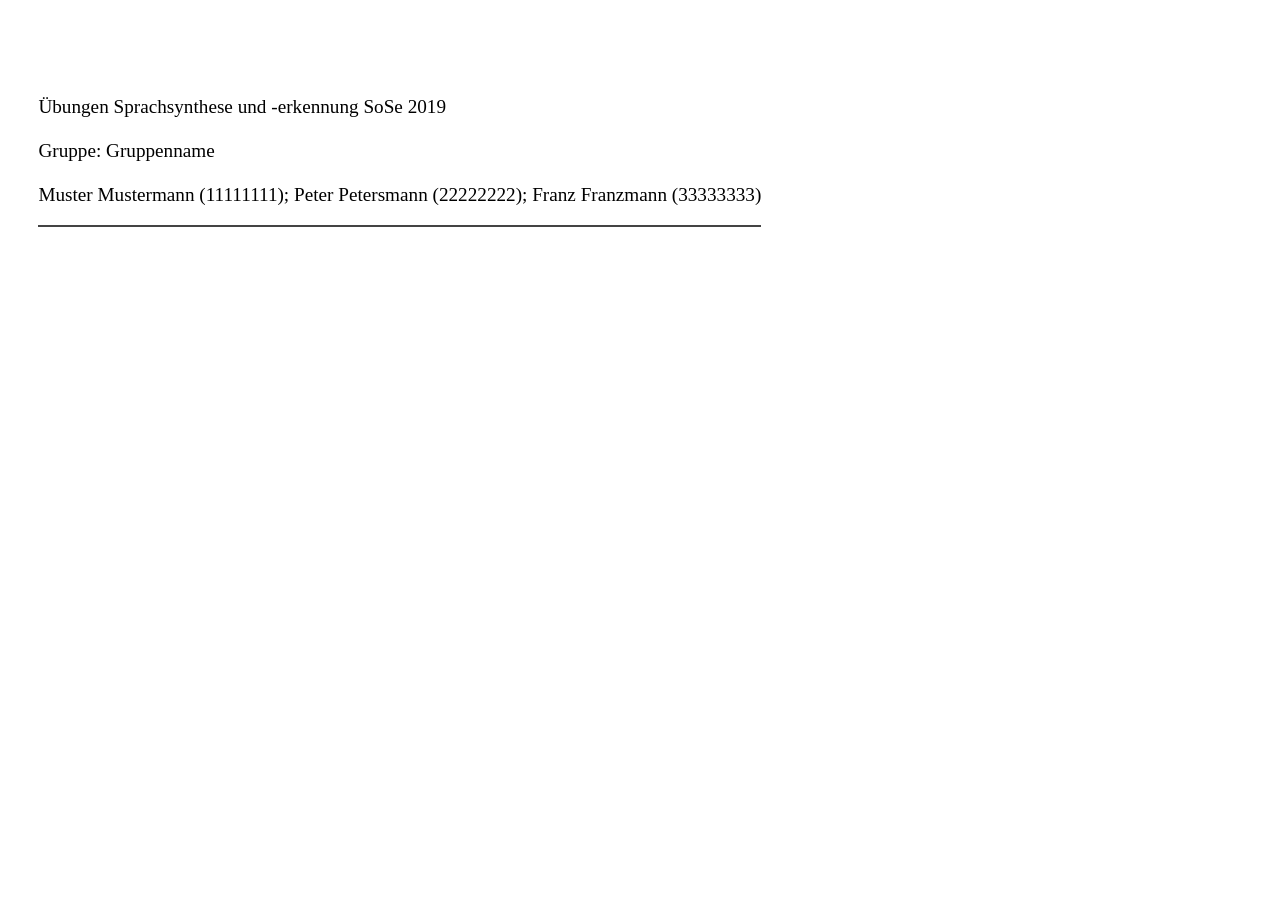
==== home.html @ 2ba38100 "Add files via upload" ====
<html>
<head>
<title></title>
<link rel="stylesheet" type="text/css" href="format.css">
        <style type="text/css">
        <!--
                 a:link {font-family:Arial;        font-size:10pt;        text-decoration:none;}
                a:visited {font-family:Arial; font-size:10pt; text-decoration:none;}
                a:hover {color:#FF3333; text-decoration:none; font-weight:normal; font-size:10pt;}
        //-->
        </style>
</head>

<body>

<div id="Kontakt">
         <p>&Uuml;bungen Sprachsynthese und -erkennung SoSe 2019
         <br><br>Gruppe: Gruppenname
         <br><br>Muster Mustermann (11111111); Peter Petersmann (22222222); Franz Franzmann (33333333)</p>
         <hr color=#444444 size="2">
</div>

</body>
</html>
---- format.css ----
#Kontakt
  {
    position:absolute;
    top:4em;left:2em;
    margin-left:0em;
    font: normal 120% Berlin Sans FB;
    color:#000000;
  }

  #Links
  {
    position:absolute;
    top:1em;left:3em;
  }

  #Linie_H1
  {
    position:absolute;
    top:0em;left:1em;
  }

  #Linie_H2
  {
    position:absolute;
    top:28em;left:1em;
   }

  #Inhalt_1
  {
    position:relative;
    margin-top:0em;margin-left:0em;
    background-color:#ffffff;
  }

  #Inhalt_2
  {
    position:relative;
    background-color:#7A501B;

  }

  #Navigation
  {
    position:absolute;
    top: 10em; left:5em;
    font: normal 60% Berlin Sans FB;
   }


  #Navigation a:link {
    font: normal 100% Berlin Sans FB;
    color:#ffffff;
  }
  #Navigation a:visited {
    font: normal 100% Berlin Sans FB;
    color:#F5F6CE;
  }
  #Navigation a:hover {
    font: normal 100% Berlin Sans FB;
    color:#888888;
  }
  #Navigation a:active {
    font: normal 100% Berlin Sans FB;
    color:#ffffff;
  }

  a:link {
    font: normal 100% Berlin Sans FB;
    color:#7A501B;
  }
  a:visited {
    font: normal 100% Berlin Sans FB;
    color:#7A501B;
  }
  a:hover {
    font: normal 100% Berlin Sans FB;
    color:#CC8B3C;
  }
  a:active {
    font: normal 100% Berlin Sans FB;
    color:#ffff00;
  }


  h1
  {
    font: normal 140% Berlin Sans FB;
    color:#000000;
    left:5em;
  }

  h2
  {
    font: normal 120% Berlin Sans FB;
    color:#000000;
    left:5em;
  }

  h3
  {
    font: normal 110% Berlin Sans FB;
    color:#000000;
    left:5em;
  }

  h
  {
    font: normal 100% Berlin Sans FB;
    color:#F5F6CE;
  }

  ol
  {
    font: normal 100% Berlin Sans FB;
    color:#F5F6CE;
  }
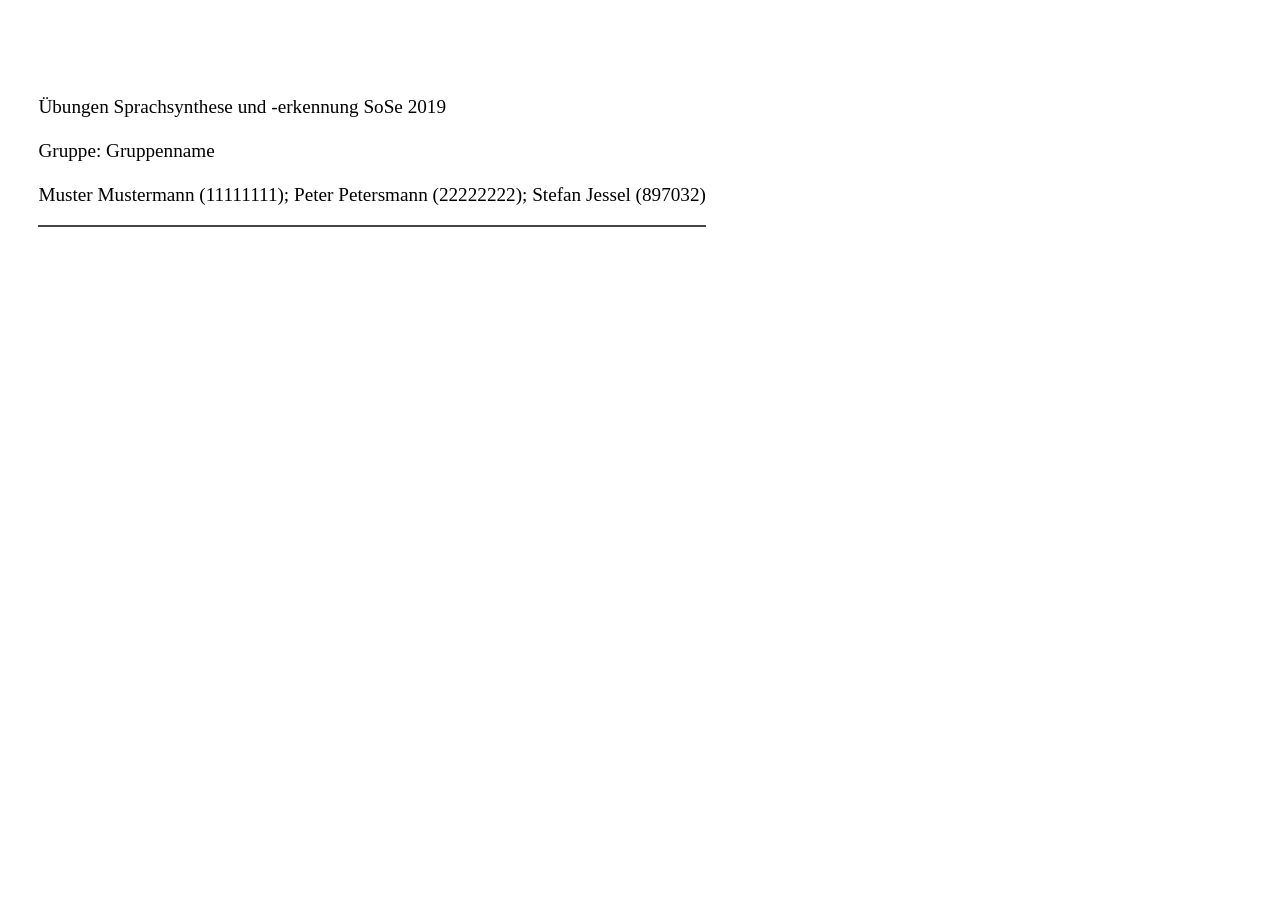
==== commit fdf714bd: "Name Eingetragen" ====
--- a/home.html
+++ b/home.html
@@ -16,7 +16,7 @@
 <div id="Kontakt">
          <p>&Uuml;bungen Sprachsynthese und -erkennung SoSe 2019
          <br><br>Gruppe: Gruppenname
-         <br><br>Muster Mustermann (11111111); Peter Petersmann (22222222); Franz Franzmann (33333333)</p>
+         <br><br>Muster Mustermann (11111111); Peter Petersmann (22222222); Stefan Jessel (897032)</p>
          <hr color=#444444 size="2">
 </div>
 
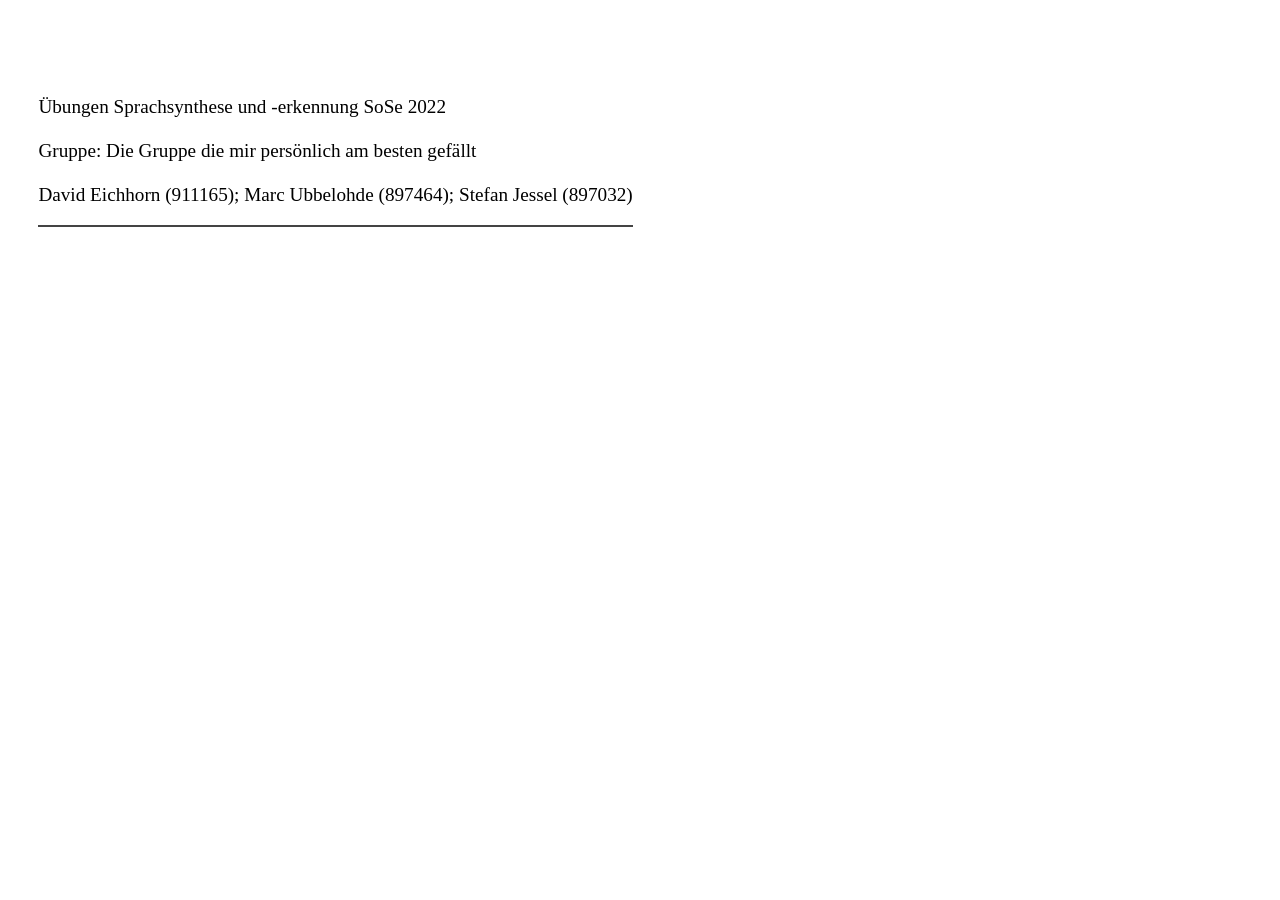
==== commit 016038bb: "renaming mark to marc" ====
--- a/home.html
+++ b/home.html
@@ -14,9 +14,9 @@
 <body>
 
 <div id="Kontakt">
-         <p>&Uuml;bungen Sprachsynthese und -erkennung SoSe 2019
-         <br><br>Gruppe: Gruppenname
-         <br><br>Muster Mustermann (11111111); Peter Petersmann (22222222); Stefan Jessel (897032)</p>
+         <p>&Uuml;bungen Sprachsynthese und -erkennung SoSe 2022
+         <br><br>Gruppe: Die Gruppe die mir persönlich am besten gefällt
+         <br><br>David Eichhorn (911165); Marc Ubbelohde (897464); Stefan Jessel (897032)</p>
          <hr color=#444444 size="2">
 </div>
 
